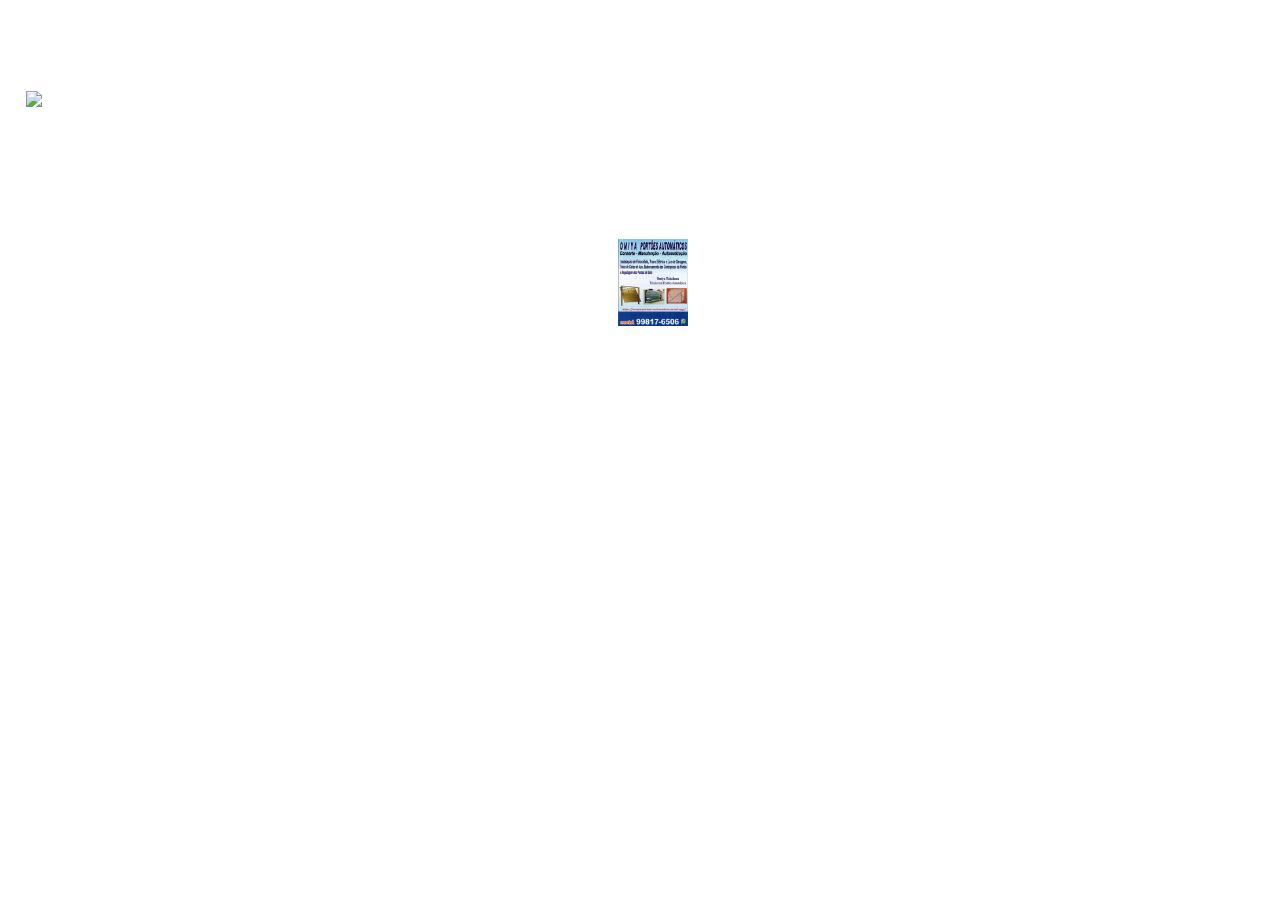
==== contato-sub1.html @ 9df0d774 "14º commit" ====
<!doctype html>
<html>
<html lang="pt-br" />

<head>
    <link rel="stylesheet" type="text/css" href="estilo.css">
    <link rel="stylesheet" href="https://cdnjs.cloudflare.com/ajax/libs/font-awesome/4.7.0/css/font-awesome.min.css">
    <script src="tcm.js"></script>
    <meta charset="utf-8" />
    <title>Serviços</title>
</head>

<body id="bEmpresa">
<br/><br/><br/><br/>
    <a href="index.html"><img src="voltar.png" width="4%" /></a>

 
    <div align="center" class="portDiv">
         <tr>
		     <br/><br/><br/><br/><br/><br/>
                <td align="center"><img class="imgPort-sub1" src="Serviços.jpg" />
		    </td></tr>
                   
</body>

</html>
---- estilo.css ----
@import url('https://fonts.googleapis.com/css2?family=Open+Sans&display=swap');

* {
	margin: 0 auto;
	padding: 0;
	box-sizing: boder-box;
	font-family: 'Open Sans', sans-serif;
}

#menu-h ul {
	list-style: none;
	padding: 0;
	background-color: rgb(102, 136, 231);
	/*  rgb(37, 37, 39)  */
}

#menu-h ul li {
	display: inline;
}

#menu-h ul li a {
	color: #FFF;
	padding: 20px;
	display: inline-block;
	text-decoration: none;
	transition: background .4s;
}

#menu-h ul li a:hover {
	background-color: rgb(24, 139, 233);
}

li img {
	width: 13px;/*35 15*/
	height: 13px;/*35 15*/

}

#imgwhatsapp 
 {
 	width:32px;
 	height:32px;
 }	



.carousel-item img {
	width: 1200px;
	height: 420px;

}

.container {
	width: 100%;
}

.log img {
	width: 40%;
}

/*-------------------------PÁGINA PRINCIPAL(HOME)----------------------------*/
/*nav {
	background-color: rgba(0, 0, 16, .9);
	border-radius: 10px;

width: 8vw;

height: 17%;

top: 5%;
margin-top: 0.05%;

left: -350px; //-150
position: absolute;
transition: all .7s;
}*/

/*aqui mudei agora*/

img {
	/*padding-top: .5%;
	padding-left: 5%;*/
	width: 70px;
	/*150*/
	margin-left: 2%;

}


.log {
	width: 30vw;
	/* 15*/

}

h2 {
	color: #FFD700;
}

a img {
	padding-right: 1.2vw;
	padding-top: 1.5vw;
	vertical-align: top;

}


.divTexto

/* margem para o texto na página principal*/
	{
	padding-left: 1.2vw;
}

.icones

/*icones na página home*/
	{
	float: center;
	width: 18vw;
	/*3.5*/
	height: 18vw;
	/*/3.5*/

}


.menu {
	list-style: none;
	float: left;
	padding-top: 10px; //20
	padding-bottom: 0.5px;
}

.menu li {
	position: relative;
	float: left;
	font-weight: 600;
	font-size: 5vw;
	width: 100%;
	display: inline-block;
	/*acrescentei*/
}


.menu li a {
	color: white;
	font-size: 1.1vw;
	/*1.2*/
	text-decoration: none;
	padding: 1px 20px;
	/*10  20*/
	display: block;
	/*block*/
}

.menu li a:hover {
	background: #abe1ed;
	color: black;
	-moz-box-shadow: 0 3px 10px 0 #CCC;
	-webkit-box-shadow: 0 3px 10px 0 #ccc;
	text-shadow: 0px 0px 5px #fff;
	height: 20%;
}


.menu li ul {
	position: absolute;
	top: 35px;
	/*35*/
	left: 70%;
	/*70*/
	background-color: rgba(0, 0, 16, .9);
	display: none;
	border-radius: 5px; //5
}


.menu li ul li {
	display: block;
	width: 120px;
}

.menu li:hover ul,
.menu li.over ul {
	display: block;
	z-index: 1;
}





label {

	padding: 50px;
	position: absolute;
	z-index: 1;
	/*faz com que um elemento fique na frente do outro*/
}

label:hover {
	cursor: pointer;
}


.ContLbl

/*Labels da página contato*/
	{
	position: relative;
	width: 90px;
	font-size: 1.5vw;
	cursor: auto;
}


ul {

	font-family: Arial;
	list-style: none;

}



#chec {
	display: none;

}

input[type="checkbox"]:checked~nav {
	transform: translateX(-350px);
}



ol {
	list-style: none;
}

#Princ

/* Id do Body principal*/
	{
	background-image: url(fundoFour.jpg);
	background-attachment: fixed;
	background-size: 100%;
	font-family: Segoe UI Black;
	color: #1a1a1a;
}

p {
	font-size: 1.3vw;
	padding: .5vw .5vw;

}

.titPrin1 {
	color: #2d3036;
	text-shadow: 1px 1px white;
	padding-left: 5px;
	font-size: 2.2vw;

}

.titPrin

/*Título h2*/
	{
	color: #4eb5de;
	text-shadow: 1px 1px black;
	padding-left: 5px;
	font-size: 2.2vw;

}


#imgSist

/* imagem do pc na página home*/
	{
	width: 25%;
	height: 25%;
	padding-right: 5%;

}



/*------------------------------------------*/

.footer

/*Rodapé*/
	{
	float: left;
	background: #91aed4;
	/* #448a9e   */
	color: #fff;
	height: 35%;/*30*/
	width: 100%;
	padding: 1.5vw;
	position: bottom;
	border: 1px solid black;
	border-radius: 1vw;
}

.footer-col {
	width: 100%;
	float: left;
	margin-bottom: 1.5vw;
}


.footer-col h1 {
	font-size: 1.5vw;
	margin-bottom: 1.2vw;
	text-shadow: 2px 2px 3px black;
}


.footer-col .links-uteis li {
	font-size: 1.2vw;
	/*1.2*/
	padding: 0.3vw 0;
	/*0.7*/
	border-bottom: 1px solid #fff;
	text-shadow: 2px 2px 5px black;
}

.footer-col .links-uteis li a,
.footer-col .social li {
	font-size: 1.2vw;
	/*1.2*/
	text-decoration: none;
	color: #fff;
	text-shadow: 1px 1px 1px black;
}

.sobre {
	text-shadow: 1px 1px 1px black;
}

.footer-col .links-uteis li a:hover,
.footer-col .social li a:hover {

	color: black;
}

.social .fa {
	padding: 10px 0;
	font-size: 2vw;
	margin-right: 5px;
	text-shadow: 3px 3px 3px black;


}

.footer-col ul li i {
	width: 60%;
}


.footer-col {
	width: 35%;
	/*30*/
	padding-left: 3.2vw;
	/*1.2*/
}

.footer-col:nth-child(2) {
	width: 28%;
	/*25*/

	margin-left: 2%;
	/*5*/
}

.footer-col:nth-child(3) {
	width: 25%;
	/*25*/

	float: right;
}

.func{
	list-style: disc;
}

.social{
	list-style: disc;
}

.func li {
	padding-top: 0.5vw;
	font-size: 1.2vw;
}


/*-------------------------PÁGINA CONTATO----------------------------*/


#Cont {
	background-image: url(form.jpg);
	background-attachment: fixed;
	background-repeat: no-repeat;
	background-size: cover;
	font-size: 1.2vw;
	font-family: Franklin Gothic Heavy;
	color: white;
	text-shadow: 3px 3px black;
	padding-bottom: 3%;

}

form {
	background-color: rgba(28, 108, 158, 0.6);
	width: 65%;
	border-radius: 2vw;
	padding-top: 3%;
	padding-bottom: 3%;

}


input[type="text"] {

	border-radius: 5px;
	float: right;
	width: 17vw;

}

input[type="tel"],
input[type="email"] {
	border-radius: 5px;
	float: right;
	width: 14vw;
}

input[type="submit"],
input[type="reset"] {
	border-radius: 10px;
	width: 10%;

}

textarea {
	width: 25vw;
}

select {
	width: 8vw;
}

.hrCont {
	width: 100%;
}


/*-------------------------PÁGINA EMPRESA ----------------------------*/
.pEmpresa

/* parágrafo na página empresa */
	{
	color: white;
	padding-left: 1.2vw;
	padding-right: 1.2vw;
}

#bEmp

/*Body da página empresa*/
	{
	background-image: url();
	font-family: Verdana;
	font-size: 1.5vw;
}

hr {
	width: 60%;
}

.TitEmpresa {
	color: white;
	font-size: 4vw;
	text-align: center;
}

#equip {
	background-image: url("equipe.jpeg");
	/*	background-attachment: fixed;*/

	background-size: 100%;
	width: 100%;
	height: 50vw;

	border-radius: 0.5vw;
	border: solid 2px;

}

#mvv {
	color: white;
	font-size: 3vw;
	padding-top: 2vw;
	padding-left: 1vw;
	text-shadow: 2px 2px black;
}


.valores

/* classe para editar os ícones */
	{
	float: center;
	width: 18vw;
	height: 14vw;
}

/* DIV para centralizar o texto da página */
.txtCenter {
	width: 50%
}

.titEmpresa {
	font-size: 3vw;
}


/*-------------------------PÁGINA PERGUNTAS FREQUENTES----------------------------*/
#pFreq {
	background-image: url(conex.jpg);
	background-attachment: fixed;
	background-size: 100%;
	font-family: Arial;
}




.hidden {
	display: none;
	width: 50%;
	text-align: justify;
}


input[type="button"] {
	display: block;
	width: 105%; /*50%*/
	height: 4vw;
	font-family: Arial;
	font-size: 1.5vw;
	border-color: black;
	/*black*/
	border-radius: 1vw;
	background-color: rgba(79, 206, 79, 0.9);
	/*rgba(0, 0, 16, .9)*/

	color: white;
	border: 2px solid white;

}

input[type="button"]:hover {
	cursor: pointer;
	background: #abe1ed;
	text-shadow: 2px 1px black;
	border: 2px solid black;

}

#pg1,
#pg2,
#pg3,
#pg4,
#pg5,
#pg6,
#pg7,
#pg8,
#pg9,
#pg10,
#pg11,
#pg12,
#pg13,
#pg14,
#pg15 {
	border: 2px solid black;
	background-color: #fff;
	border-radius: 1vw;
	color: rgb(24, 150, 30);
	/*black*/
	text-align: left;
}




.pgt li {
	list-style: disc;
	margin-left: 25%;
	font-size: 1.2vw;

}


/*---------------------------------- PÁGINA PORTFOLIO ------------------------------------*/
#bEmpresa {
	background-image: url(fundoFour.jpg);
	background-size: 100%;
	font-family: Arial;
}



.imgPort {
	width: 80vw;    /* 40  20vw  */
	height: 120vw;   /* 60 17vw*/
}

.portDiv table {
	border-spacing: 5vw;
	width: 100%;

}

.portDiv td {
	width: 30vw;
}

.hidden2 {
	display: none;
	width: 90%;
	text-align: justify;
}

.titPrin2 h2 {
	font-family: Arial;
	font-size: 2vw;
	/*3*/
	background-color: #448a9e;
	color: #abe1ed;
	border-radius: 1.5vw;
	border: 2px solid black;
	width: 30%;
	/*35*/
	height: 3vw;
	/*4*/
	text-shadow: 2px 1px white;
}

.n_empresa h1 {
	font-size: 2vw;
}
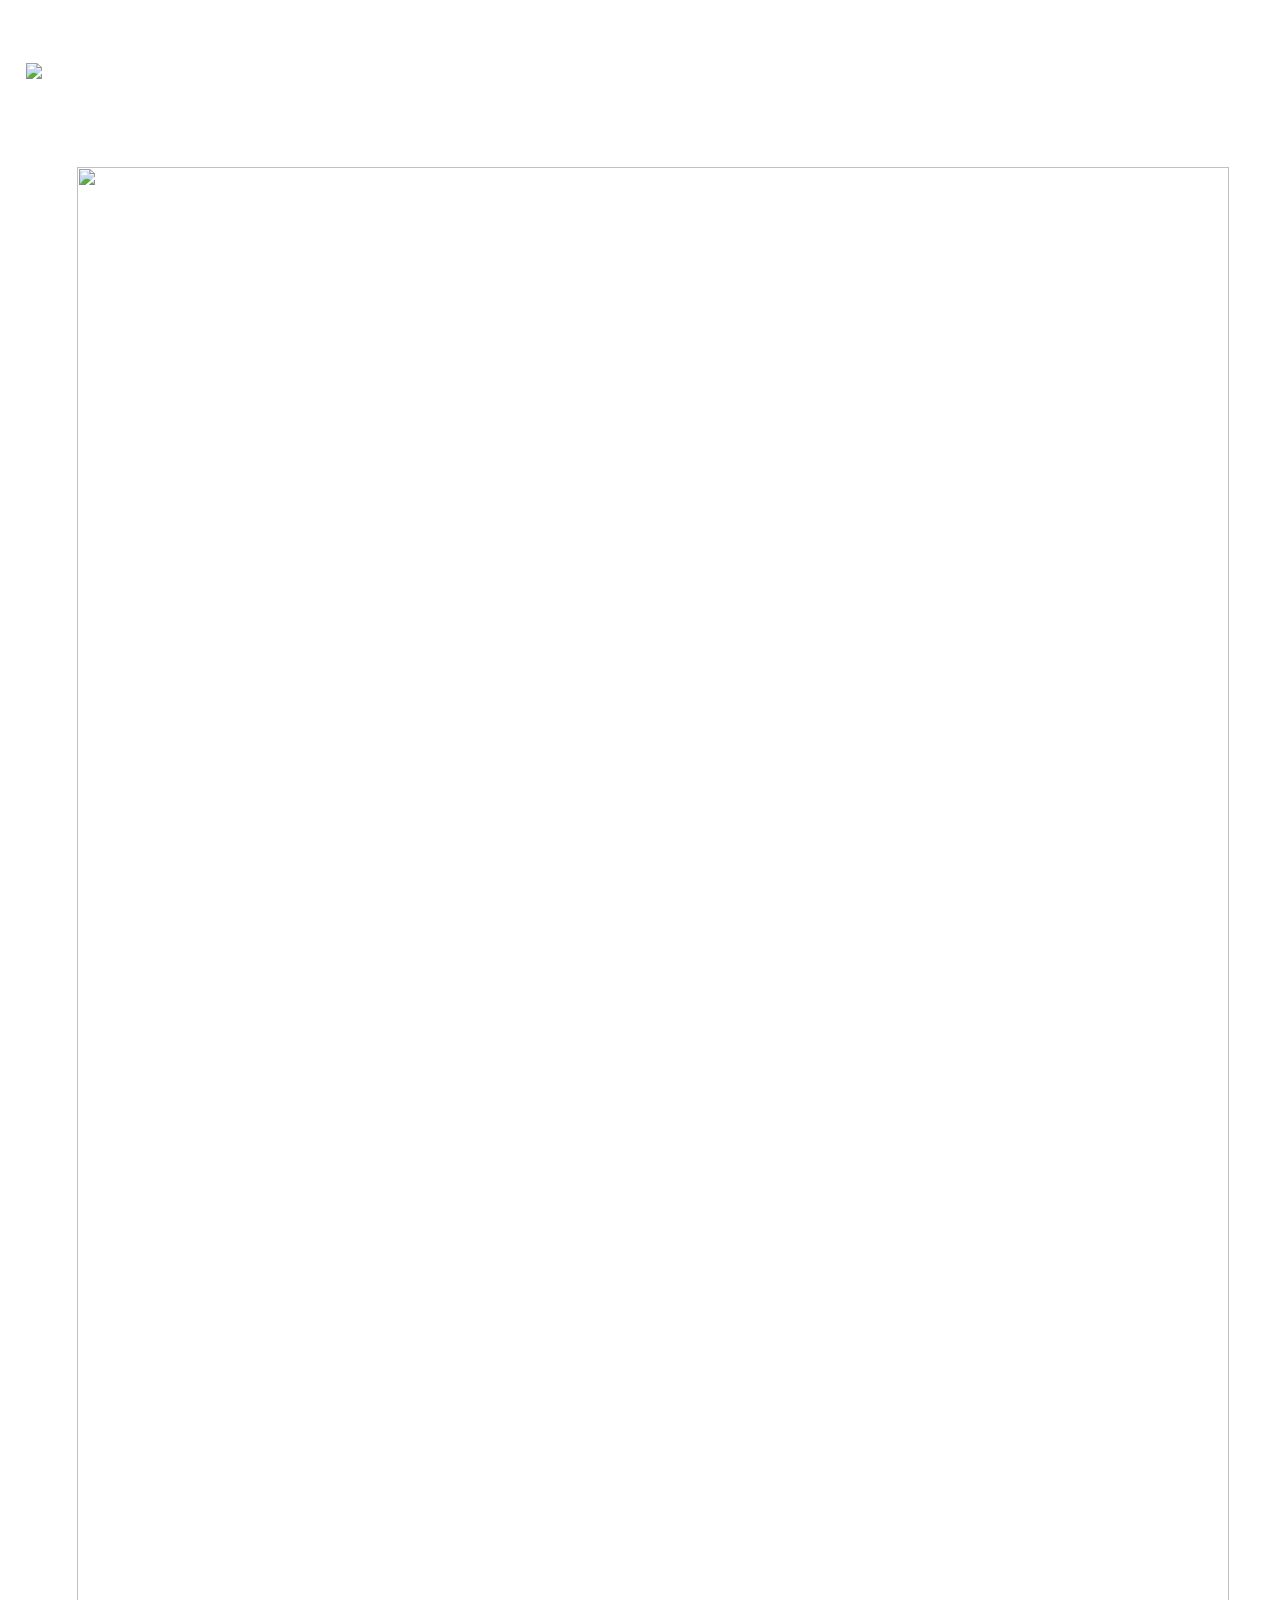
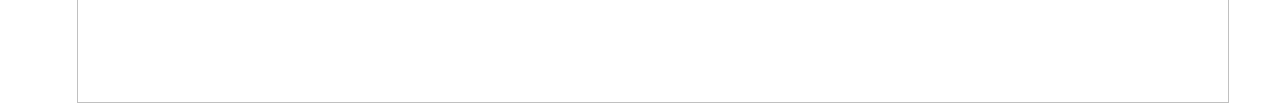
==== commit 52ae40a3: "33º commit" ====
--- a/contato-sub1.html
+++ b/contato-sub1.html
@@ -10,17 +10,18 @@
     <title>Serviços</title>
 </head>
 
-<body id="bEmpresa">
-<br/><br/><br/><br/>
+<body class="bEmpresa">
+    <br/><br/>
     <a href="index.html"><img src="voltar.png" width="4%" /></a>
 
- 
+
     <div align="center" class="portDiv">
-         <tr>
-		     <br/><br/><br/><br/><br/><br/>
-                <td align="center"><img class="imgPort-sub1" src="Serviços.jpg" />
-		    </td></tr>
-                   
+        <tr>
+            <br/><br/><br/><br/>
+            <td align="center"><img class="imgPort-sub1" src="contato.jpg" />
+            </td>
+        </tr>
+
 </body>
 
 </html>--- a/estilo.css
+++ b/estilo.css
@@ -1,64 +1,68 @@
 @import url('https://fonts.googleapis.com/css2?family=Open+Sans&display=swap');
-
 * {
-	margin: 0 auto;
-	padding: 0;
-	box-sizing: boder-box;
-	font-family: 'Open Sans', sans-serif;
+    margin: 0 auto;
+    padding: 0;
+    box-sizing: boder-box;
+    font-family: 'Open Sans', sans-serif;
+}
+
+* {
+    font-style: italic !important;
 }
 
 #menu-h ul {
-	list-style: none;
-	padding: 0;
-	background-color: rgb(102, 136, 231);
-	/*  rgb(37, 37, 39)  */
+    list-style: none;
+    padding: 0;
+    background-color: rgb(102, 136, 231);
+    /*  rgb(37, 37, 39)  */
 }
 
 #menu-h ul li {
-	display: inline;
+    display: inline;
 }
 
 #menu-h ul li a {
-	color: #FFF;
-	padding: 20px;
-	display: inline-block;
-	text-decoration: none;
-	transition: background .4s;
+    color: #FFF;
+    padding: 10px;
+    /*20px*/
+    display: inline-block;
+    text-decoration: none;
+    transition: background .4s;
 }
 
 #menu-h ul li a:hover {
-	background-color: rgb(24, 139, 233);
+    background-color: rgb(24, 139, 233);
 }
 
 li img {
-	width: 13px;/*35 15*/
-	height: 13px;/*35 15*/
-
-}
-
-#imgwhatsapp 
- {
- 	width:32px;
- 	height:32px;
- }	
-
-
+    width: 13px;
+    /*35 15*/
+    height: 13px;
+    /*35 15*/
+}
+
+#imgwhatsapp {
+    width: 32px;
+    height: 32px;
+}
 
 .carousel-item img {
-	width: 1200px;
-	height: 420px;
-
+    width: 1200px;
+    height: 420px;
 }
 
 .container {
-	width: 100%;
+    width: 100%;
 }
 
 .log img {
-	width: 40%;
-}
+    width: 40%;
+}
+
 
 /*-------------------------PÁGINA PRINCIPAL(HOME)----------------------------*/
+
+
 /*nav {
 	background-color: rgba(0, 0, 16, .9);
 	border-radius: 10px;
@@ -75,422 +79,387 @@
 transition: all .7s;
 }*/
 
+
 /*aqui mudei agora*/
 
 img {
-	/*padding-top: .5%;
+    /*padding-top: .5%;
 	padding-left: 5%;*/
-	width: 70px;
-	/*150*/
-	margin-left: 2%;
-
-}
-
+    width: 70px;
+    /*150*/
+    margin-left: 2%;
+}
 
 .log {
-	width: 30vw;
-	/* 15*/
-
+    width: 30vw;
+    /* 15*/
 }
 
 h2 {
-	color: #FFD700;
+    color: #FFD700;
 }
 
 a img {
-	padding-right: 1.2vw;
-	padding-top: 1.5vw;
-	vertical-align: top;
-
-}
-
+    padding-right: 1.2vw;
+    padding-top: 1.5vw;
+    vertical-align: top;
+}
 
 .divTexto
-
 /* margem para o texto na página principal*/
-	{
-	padding-left: 1.2vw;
+
+{
+    padding-left: 1.2vw;
 }
 
 .icones
-
 /*icones na página home*/
-	{
-	float: center;
-	width: 18vw;
-	/*3.5*/
-	height: 18vw;
-	/*/3.5*/
-
-}
-
+
+{
+    float: center;
+    width: 18vw;
+    /*3.5*/
+    height: 18vw;
+    /*/3.5*/
+}
 
 .menu {
-	list-style: none;
-	float: left;
-	padding-top: 10px; //20
-	padding-bottom: 0.5px;
+    list-style: none;
+    float: left;
+    padding-top: 10px; //20
+    padding-bottom: 0.5px;
 }
 
 .menu li {
-	position: relative;
-	float: left;
-	font-weight: 600;
-	font-size: 5vw;
-	width: 100%;
-	display: inline-block;
-	/*acrescentei*/
-}
-
+    position: relative;
+    float: left;
+    font-weight: 600;
+    font-size: 5vw;
+    width: 100%;
+    display: inline-block;
+    /*acrescentei*/
+}
 
 .menu li a {
-	color: white;
-	font-size: 1.1vw;
-	/*1.2*/
-	text-decoration: none;
-	padding: 1px 20px;
-	/*10  20*/
-	display: block;
-	/*block*/
+    color: white;
+    font-size: 1.1vw;
+    /*1.2*/
+    text-decoration: none;
+    padding: 1px 20px;
+    /*10  20*/
+    display: block;
+    /*block*/
 }
 
 .menu li a:hover {
-	background: #abe1ed;
-	color: black;
-	-moz-box-shadow: 0 3px 10px 0 #CCC;
-	-webkit-box-shadow: 0 3px 10px 0 #ccc;
-	text-shadow: 0px 0px 5px #fff;
-	height: 20%;
-}
-
+    background: #abe1ed;
+    color: black;
+    -moz-box-shadow: 0 3px 10px 0 #CCC;
+    -webkit-box-shadow: 0 3px 10px 0 #ccc;
+    text-shadow: 0px 0px 5px #fff;
+    height: 20%;
+}
 
 .menu li ul {
-	position: absolute;
-	top: 35px;
-	/*35*/
-	left: 70%;
-	/*70*/
-	background-color: rgba(0, 0, 16, .9);
-	display: none;
-	border-radius: 5px; //5
-}
-
+    position: absolute;
+    top: 35px;
+    /*35*/
+    left: 70%;
+    /*70*/
+    background-color: rgba(0, 0, 16, .9);
+    display: none;
+    border-radius: 5px; //5
+}
 
 .menu li ul li {
-	display: block;
-	width: 120px;
+    display: block;
+    width: 120px;
 }
 
 .menu li:hover ul,
 .menu li.over ul {
-	display: block;
-	z-index: 1;
-}
-
-
-
-
+    display: block;
+    z-index: 1;
+}
 
 label {
-
-	padding: 50px;
-	position: absolute;
-	z-index: 1;
-	/*faz com que um elemento fique na frente do outro*/
+    padding: 50px;
+    position: absolute;
+    z-index: 1;
+    /*faz com que um elemento fique na frente do outro*/
 }
 
 label:hover {
-	cursor: pointer;
-}
-
-
-.ContLbl
+    cursor: pointer;
+}
+
 
 /*Labels da página contato*/
-	{
-	position: relative;
-	width: 90px;
-	font-size: 1.5vw;
-	cursor: auto;
-}
-
+
+.ContLbl {
+    position: relative;
+    width: 90px;
+    font-size: 1.5vw;
+    cursor: auto;
+}
 
 ul {
-
-	font-family: Arial;
-	list-style: none;
-
-}
-
-
+    font-family: Arial;
+    list-style: none;
+}
 
 #chec {
-	display: none;
-
+    display: none;
 }
 
 input[type="checkbox"]:checked~nav {
-	transform: translateX(-350px);
-}
-
-
+    transform: translateX(-350px);
+}
 
 ol {
-	list-style: none;
+    list-style: none;
 }
 
 #Princ
-
 /* Id do Body principal*/
-	{
-	background-image: url(fundoFour.jpg);
-	background-attachment: fixed;
-	background-size: 100%;
-	font-family: Segoe UI Black;
-	color: #1a1a1a;
+
+{
+    background-image: url(fundoFour.jpg);
+    background-attachment: fixed;
+    background-size: 100%;
+    font-family: Segoe UI Black;
+    color: #1a1a1a;
 }
 
 p {
-	font-size: 1.3vw;
-	padding: .5vw .5vw;
-
+    font-size: 1.3vw;
+    padding: .5vw .5vw;
 }
 
 .titPrin1 {
-	color: #2d3036;
-	text-shadow: 1px 1px white;
-	padding-left: 5px;
-	font-size: 2.2vw;
-
+    color: #2d3036;
+    text-shadow: 1px 1px white;
+    padding-left: 5px;
+    font-size: 2.2vw;
 }
 
 .titPrin
-
 /*Título h2*/
-	{
-	color: #4eb5de;
-	text-shadow: 1px 1px black;
-	padding-left: 5px;
-	font-size: 2.2vw;
-
-}
-
+
+{
+    color: #4eb5de;
+    text-shadow: 1px 1px black;
+    padding-left: 5px;
+    font-size: 2.2vw;
+}
 
 #imgSist
-
 /* imagem do pc na página home*/
-	{
-	width: 25%;
-	height: 25%;
-	padding-right: 5%;
-
-}
-
+
+{
+    width: 25%;
+    height: 25%;
+    padding-right: 5%;
+}
 
 
 /*------------------------------------------*/
 
 .footer
-
 /*Rodapé*/
-	{
-	float: left;
-	background: #91aed4;
-	/* #448a9e   */
-	color: #fff;
-	height: 35%;/*30*/
-	width: 100%;
-	padding: 1.5vw;
-	position: bottom;
-	border: 1px solid black;
-	border-radius: 1vw;
+
+{
+    float: left;
+    background: #91aed4;
+    /* #448a9e   */
+    color: #fff;
+    height: 35%;
+    /*30*/
+    width: 100%;
+    padding: 1.5vw;
+    position: bottom;
+    border: 1px solid black;
+    border-radius: 1vw;
 }
 
 .footer-col {
-	width: 100%;
-	float: left;
-	margin-bottom: 1.5vw;
-}
-
+    width: 100%;
+    float: left;
+    margin-bottom: 1.5vw;
+}
 
 .footer-col h1 {
-	font-size: 1.5vw;
-	margin-bottom: 1.2vw;
-	text-shadow: 2px 2px 3px black;
-}
-
+    font-size: 1.5vw;
+    margin-bottom: 1.2vw;
+    text-shadow: 2px 2px 3px black;
+}
 
 .footer-col .links-uteis li {
-	font-size: 1.2vw;
-	/*1.2*/
-	padding: 0.3vw 0;
-	/*0.7*/
-	border-bottom: 1px solid #fff;
-	text-shadow: 2px 2px 5px black;
+    font-size: 1.2vw;
+    /*1.2*/
+    padding: 0.3vw 0;
+    /*0.7*/
+    border-bottom: 1px solid #fff;
+    text-shadow: 2px 2px 5px black;
 }
 
 .footer-col .links-uteis li a,
 .footer-col .social li {
-	font-size: 1.2vw;
-	/*1.2*/
-	text-decoration: none;
-	color: #fff;
-	text-shadow: 1px 1px 1px black;
+    font-size: 1.2vw;
+    /*1.2*/
+    text-decoration: none;
+    color: #fff;
+    text-shadow: 1px 1px 1px black;
 }
 
 .sobre {
-	text-shadow: 1px 1px 1px black;
+    text-shadow: 1px 1px 1px black;
 }
 
 .footer-col .links-uteis li a:hover,
 .footer-col .social li a:hover {
-
-	color: black;
+    color: black;
 }
 
 .social .fa {
-	padding: 10px 0;
-	font-size: 2vw;
-	margin-right: 5px;
-	text-shadow: 3px 3px 3px black;
-
-
+    padding: 10px 0;
+    font-size: 2vw;
+    margin-right: 5px;
+    text-shadow: 3px 3px 3px black;
 }
 
 .footer-col ul li i {
-	width: 60%;
-}
-
+    width: 60%;
+}
 
 .footer-col {
-	width: 35%;
-	/*30*/
-	padding-left: 3.2vw;
-	/*1.2*/
+    width: 35%;
+    /*30*/
+    padding-left: 3.2vw;
+    /*1.2*/
 }
 
 .footer-col:nth-child(2) {
-	width: 28%;
-	/*25*/
-
-	margin-left: 2%;
-	/*5*/
+    width: 28%;
+    /*25*/
+    margin-left: 2%;
+    /*5*/
 }
 
 .footer-col:nth-child(3) {
-	width: 25%;
-	/*25*/
-
-	float: right;
-}
-
-.func{
-	list-style: disc;
-}
-
-.social{
-	list-style: disc;
+    width: 25%;
+    /*25*/
+    float: right;
+}
+
+.func {
+    list-style: disc;
+}
+
+.social {
+    list-style: disc;
 }
 
 .func li {
-	padding-top: 0.5vw;
-	font-size: 1.2vw;
+    padding-top: 0.5vw;
+    font-size: 1.2vw;
 }
 
 
 /*-------------------------PÁGINA CONTATO----------------------------*/
 
-
 #Cont {
-	background-image: url(form.jpg);
-	background-attachment: fixed;
-	background-repeat: no-repeat;
-	background-size: cover;
-	font-size: 1.2vw;
-	font-family: Franklin Gothic Heavy;
-	color: white;
-	text-shadow: 3px 3px black;
-	padding-bottom: 3%;
-
+    background-image: url(form.jpg);
+    background-attachment: fixed;
+    background-repeat: no-repeat;
+    background-size: cover;
+    font-size: 1.2vw;
+    font-family: Franklin Gothic Heavy;
+    color: white;
+    text-shadow: 3px 3px black;
+    padding-bottom: 3%;
 }
 
 form {
-	background-color: rgba(28, 108, 158, 0.6);
-	width: 65%;
-	border-radius: 2vw;
-	padding-top: 3%;
-	padding-bottom: 3%;
-
-}
-
+    background-color: rgba(28, 108, 158, 0.6);
+    width: 65%;
+    border-radius: 2vw;
+    padding-top: 3%;
+    padding-bottom: 3%;
+}
 
 input[type="text"] {
-
-	border-radius: 5px;
-	float: right;
-	width: 17vw;
-
+    border-radius: 5px;
+    float: right;
+    width: 17vw;
 }
 
 input[type="tel"],
 input[type="email"] {
-	border-radius: 5px;
-	float: right;
-	width: 14vw;
+    border-radius: 5px;
+    float: right;
+    width: 14vw;
 }
 
 input[type="submit"],
 input[type="reset"] {
-	border-radius: 10px;
-	width: 10%;
-
+    border-radius: 10px;
+    width: 10%;
 }
 
 textarea {
-	width: 25vw;
+    width: 25vw;
 }
 
 select {
-	width: 8vw;
+    width: 8vw;
 }
 
 .hrCont {
-	width: 100%;
+    width: 100%;
 }
 
 
 /*-------------------------PÁGINA EMPRESA ----------------------------*/
+
 .pEmpresa
-
 /* parágrafo na página empresa */
-	{
-	color: white;
-	padding-left: 1.2vw;
-	padding-right: 1.2vw;
-}
-
-#bEmp
+
+{
+    color: white;
+    padding-left: 1.2vw;
+    padding-right: 1.2vw;
+}
+
 
 /*Body da página empresa*/
-	{
-	background-image: url();
-	font-family: Verdana;
-	font-size: 1.5vw;
+
+.bEmp {
+    background-image: url();
+    font-family: Verdana;
+    font-size: 1.5vw;
 }
 
 hr {
-	width: 60%;
+    width: 60%;
 }
 
 .TitEmpresa {
-	color: white;
-	font-size: 4vw;
-	text-align: center;
-}
-
-#equip {
+    color: white;
+    font-size: 4vw;
+    text-align: center;
+}
+
+
+/*aqui*/
+
+
+/*	background-attachment: fixed;*/
+
+
+/*#equip {
 	background-image: url("equipe.jpeg");
-	/*	background-attachment: fixed;*/
+	
 
 	background-size: 100%;
 	width: 100%;
@@ -499,77 +468,79 @@
 	border-radius: 0.5vw;
 	border: solid 2px;
 
-}
-
-#mvv {
-	color: white;
-	font-size: 3vw;
-	padding-top: 2vw;
-	padding-left: 1vw;
-	text-shadow: 2px 2px black;
-}
-
+}*/
+
+.mvv {
+    color: white;
+    padding-top: 2vw;
+    padding-left: 1vw;
+}
+
+.mvv h4 {
+    font-size: 3vw;
+}
+
+.mvv h5 {
+    font-size: 2vw;
+}
 
 .valores
-
 /* classe para editar os ícones */
-	{
-	float: center;
-	width: 18vw;
-	height: 14vw;
-}
+
+{
+    float: center;
+    width: 18vw;
+    height: 14vw;
+}
+
 
 /* DIV para centralizar o texto da página */
+
 .txtCenter {
-	width: 50%
+    width: 50%
 }
 
 .titEmpresa {
-	font-size: 3vw;
+    font-size: 3vw;
 }
 
 
 /*-------------------------PÁGINA PERGUNTAS FREQUENTES----------------------------*/
+
 #pFreq {
-	background-image: url(conex.jpg);
-	background-attachment: fixed;
-	background-size: 100%;
-	font-family: Arial;
-}
-
-
-
+    background-image: url(conex.jpg);
+    background-attachment: fixed;
+    background-size: 100%;
+    font-family: Arial;
+}
 
 .hidden {
-	display: none;
-	width: 50%;
-	text-align: justify;
-}
-
+    display: none;
+    width: 50%;
+    text-align: justify;
+}
 
 input[type="button"] {
-	display: block;
-	width: 105%; /*50%*/
-	height: 4vw;
-	font-family: Arial;
-	font-size: 1.5vw;
-	border-color: black;
-	/*black*/
-	border-radius: 1vw;
-	background-color: rgba(79, 206, 79, 0.9);
-	/*rgba(0, 0, 16, .9)*/
-
-	color: white;
-	border: 2px solid white;
-
+    display: block;
+    width: 105%;
+    /*50%*/
+    height: 4vw;
+    font-family: Arial;
+    font-size: 1.5vw;
+    border-color: black;
+    /*black*/
+    border-radius: 1vw;
+    background-color: rgba(79, 206, 79, 0.9);
+    /*rgba(0, 0, 16, .9)*/
+    color: white;
+    border: 2px solid white;
 }
 
 input[type="button"]:hover {
-	cursor: pointer;
-	background: #abe1ed;
-	text-shadow: 2px 1px black;
-	border: 2px solid black;
-
+    cursor: pointer;
+    background: #abe1ed;
+    text-shadow: 2px 1px black;
+    border: 2px solid black;
 }
 
 #pg1,
@@ -587,71 +558,71 @@
 #pg13,
 #pg14,
 #pg15 {
-	border: 2px solid black;
-	background-color: #fff;
-	border-radius: 1vw;
-	color: rgb(24, 150, 30);
-	/*black*/
-	text-align: left;
-}
-
-
-
+    border: 2px solid black;
+    background-color: #fff;
+    border-radius: 1vw;
+    color: rgb(24, 150, 30);
+    /*black*/
+    text-align: left;
+}
 
 .pgt li {
-	list-style: disc;
-	margin-left: 25%;
-	font-size: 1.2vw;
-
+    list-style: disc;
+    margin-left: 25%;
+    font-size: 1.2vw;
 }
 
 
 /*---------------------------------- PÁGINA PORTFOLIO ------------------------------------*/
+
 #bEmpresa {
-	background-image: url(fundoFour.jpg);
-	background-size: 100%;
-	font-family: Arial;
-}
-
-
+    background-image: url(fundoFour.jpg);
+    background-size: 100%;
+    font-family: Arial;
+}
+
+.imgPort-sub1 {
+    width: 90vw;
+    /*90 40  20vw  */
+    height: 120vw;
+    /*120 60 17vw*/
+}
 
 .imgPort {
-	width: 80vw;    /* 40  20vw  */
-	height: 120vw;   /* 60 17vw*/
+    width: 20vw;
+    height: 17vw;
 }
 
 .portDiv table {
-	border-spacing: 5vw;
-	width: 100%;
-
+    border-spacing: 5vw;
+    width: 100%;
 }
 
 .portDiv td {
-	width: 30vw;
+    width: 30vw;
 }
 
 .hidden2 {
-	display: none;
-	width: 90%;
-	text-align: justify;
+    display: none;
+    width: 90%;
+    text-align: justify;
 }
 
 .titPrin2 h2 {
-	font-family: Arial;
-	font-size: 2vw;
-	/*3*/
-	background-color: #448a9e;
-	color: #abe1ed;
-	border-radius: 1.5vw;
-	border: 2px solid black;
-	width: 30%;
-	/*35*/
-	height: 3vw;
-	/*4*/
-	text-shadow: 2px 1px white;
+    font-family: Arial;
+    font-size: 2vw;
+    /*3*/
+    background-color: #448a9e;
+    color: #abe1ed;
+    border-radius: 1.5vw;
+    border: 2px solid black;
+    width: 30%;
+    /*35*/
+    height: 3vw;
+    /*4*/
+    text-shadow: 2px 1px white;
 }
 
 .n_empresa h1 {
-	font-size: 2vw;
-}
-
+    font-size: 2vw;
+}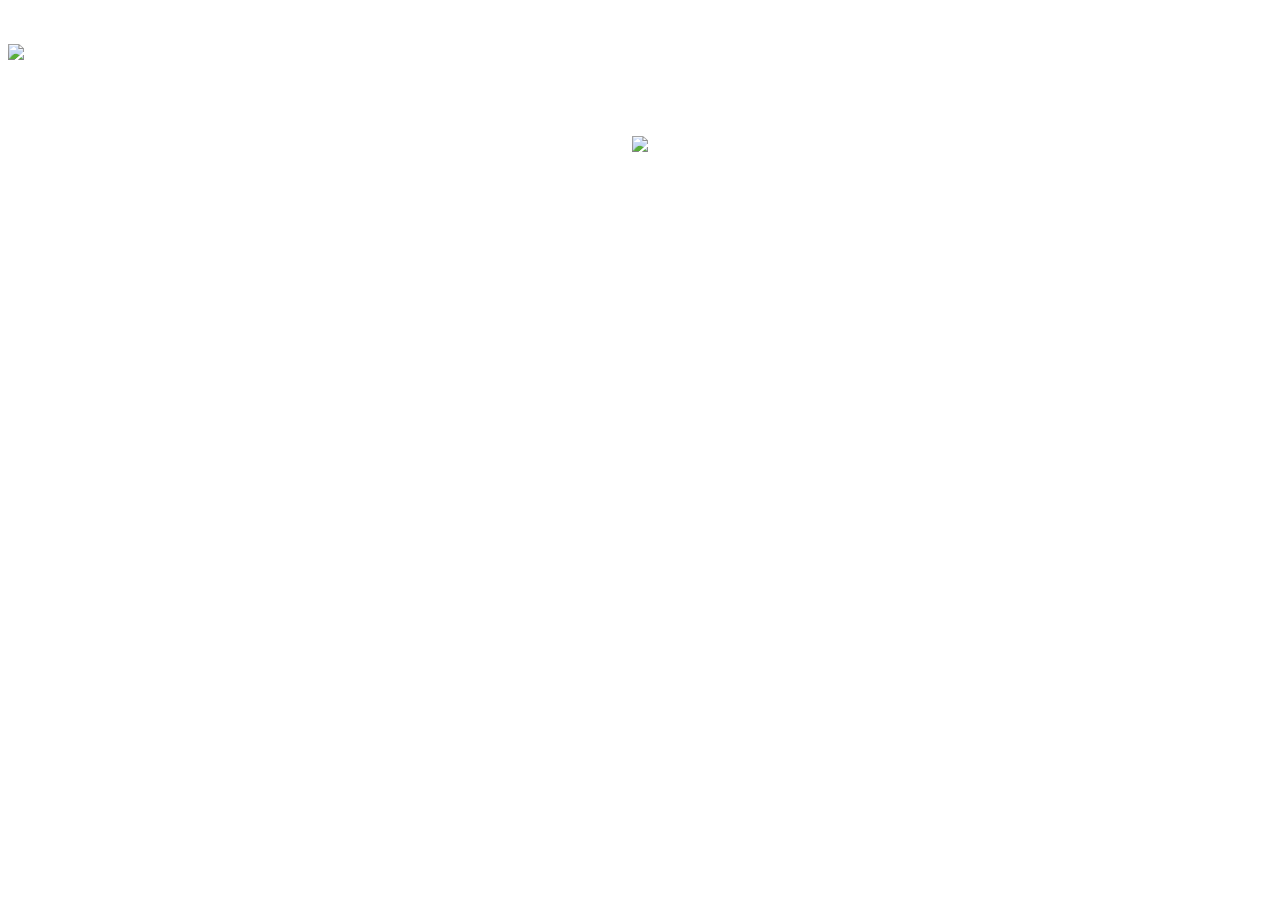
==== commit 1e501528: "Alterações" ====
--- a/contato-sub1.html
+++ b/contato-sub1.html
@@ -18,7 +18,7 @@
     <div align="center" class="portDiv">
         <tr>
             <br/><br/><br/><br/>
-            <td align="center"><img class="imgPort-sub1" src="contato.jpg" />
+            <td align="center"><img class="imgPort-sub1" src="Contato-Ginez.png" />
             </td>
         </tr>
 
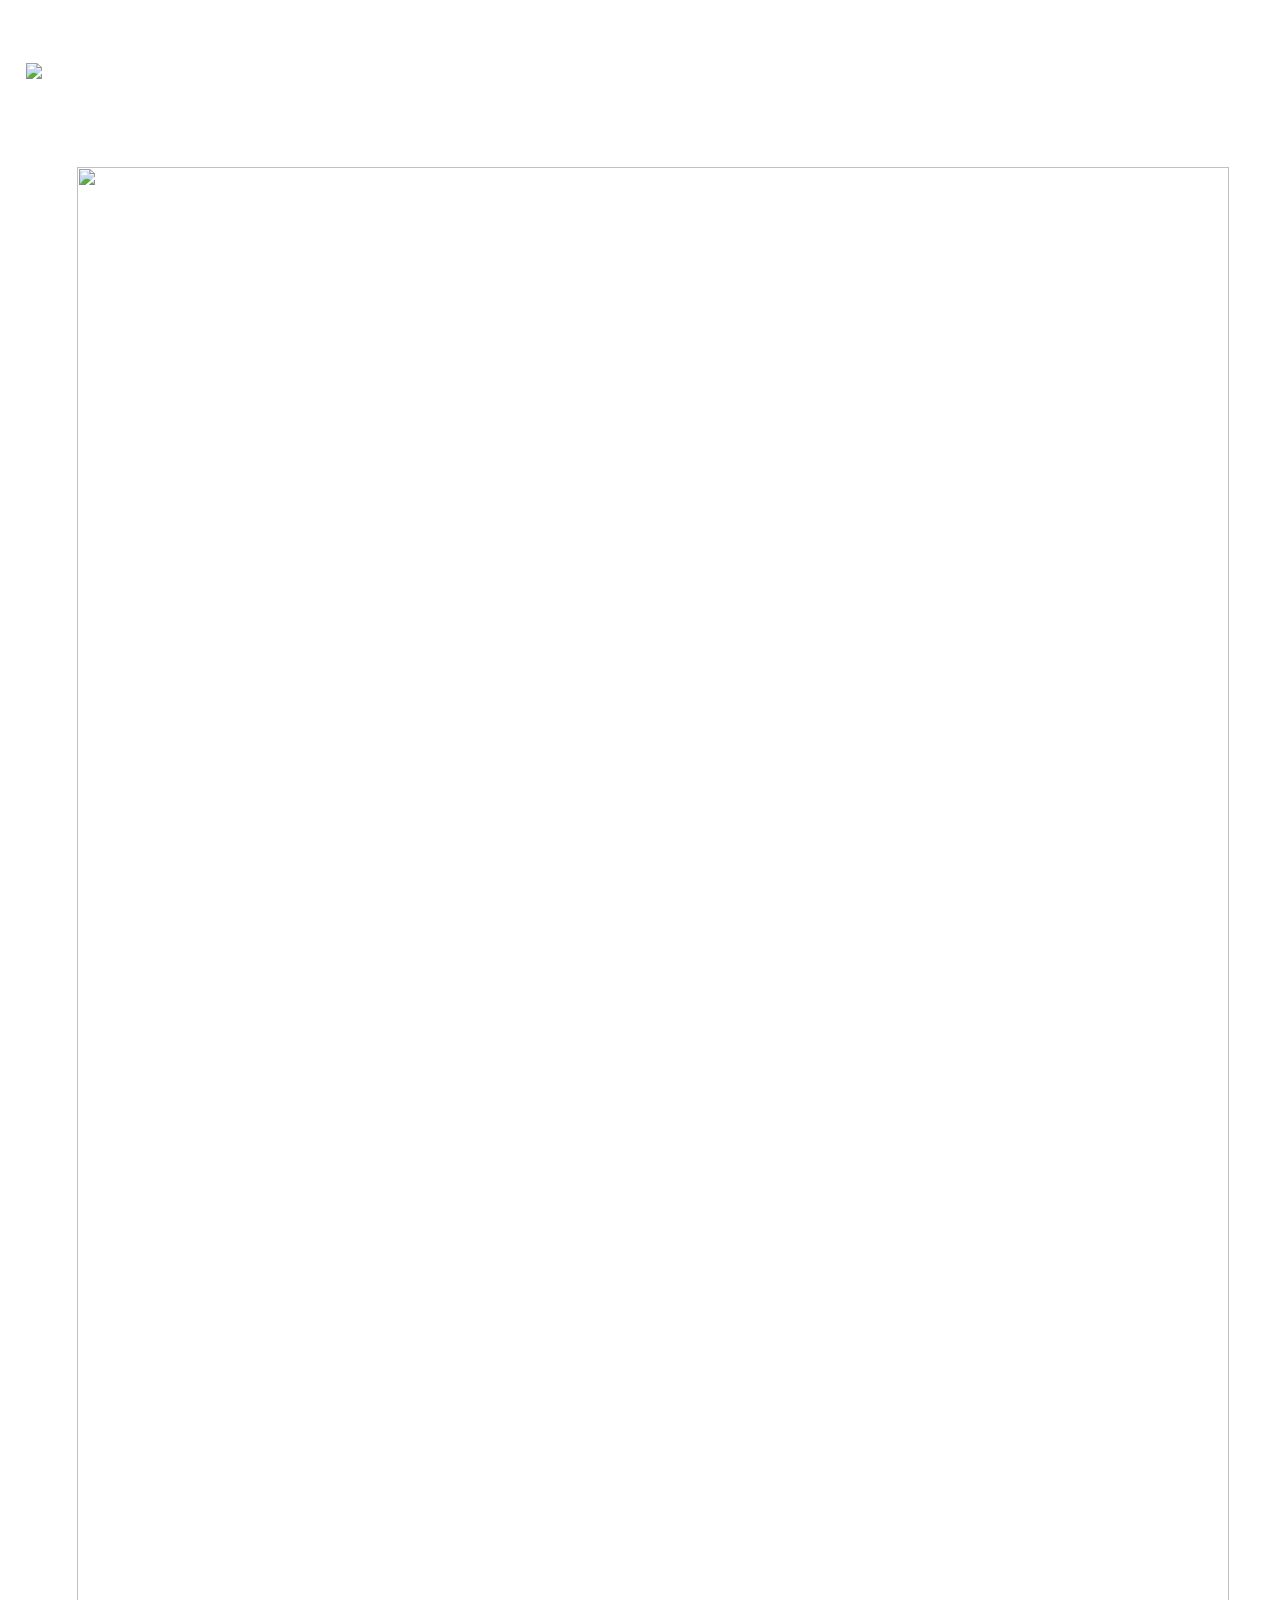
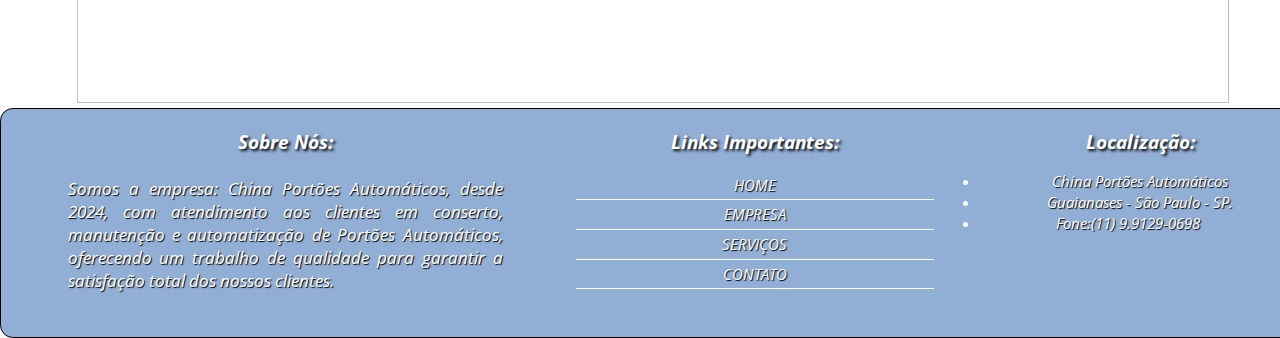
==== commit 56c73c33: "terceiro commit" ====
--- a/contato-sub1.html
+++ b/contato-sub1.html
@@ -18,9 +18,47 @@
     <div align="center" class="portDiv">
         <tr>
             <br/><br/><br/><br/>
-            <td align="center"><img class="imgPort-sub1" src="Contato-Ginez.png" />
+            <td align="center"><img class="imgPort-sub1" src="contato-Ginez.png" />
             </td>
         </tr>
+		
+		 <footer class="footer">
+        <div class="content">
+            <div class="footer-col">
+                <h1><i>Sobre Nós:</i></h1>
+
+               
+
+                <p class="sobre" align="justify"><i>Somos a empresa: China Portões Automáticos, desde 2024, com
+						atendimento aos clientes em conserto, manutenção e automatização de
+						Portões Automáticos, oferecendo um trabalho de qualidade para garantir a satisfação total dos
+						nossos clientes.</i></p>
+            </div>
+
+            <div class="footer-col">
+                <h1><i>Links Importantes:</i></h1>
+                <ul class="links-uteis">
+                    <li><a href="index.html">HOME</a></li>
+                    <li><a href="empresa.html">EMPRESA</a></li>
+                    <li><a href="servicos.html">SERVIÇOS</a></li>
+                    <li><a href="contato-sub1.html">CONTATO</a></li>
+                </ul>
+            </div>
+
+
+
+            <div class="footer-col">
+                <h1><i>Localização:</i></h1>
+                <ul class="social">
+                    <li><i>China Portões Automáticos</i></li>
+                    <!-- <li><i>CNPJ: 24.211.879/0001-89</i></li> -->
+                    <!--<li><i>Praça Amaro Nunes, 94</i></li>-->
+                    <li><i>Guaianases - São Paulo - SP.</i></li>
+                    <li><i>Fone:(11) 9.9129-0698 <img src="whatsapp.png"/></i></li>
+                    <!--  <li><i>omiya2021@hotmail.com</i></li> -->
+                </ul>
+            </div>
+    </footer>
 
 </body>
 
--- a/estilo.css
+++ b/estilo.css
@@ -0,0 +1,646 @@
+@import url('https://fonts.googleapis.com/css2?family=Open+Sans&display=swap');
+* {
+    margin: 0 auto;
+    padding: 0;
+    box-sizing: boder-box;
+    font-family: 'Open Sans', sans-serif;
+}
+
+* {
+    font-style: italic !important;
+}
+
+
+/*================================*/
+
+
+/*================================*/
+
+#menu-h ul {
+    list-style: none;
+    padding: 0;
+    background-color: rgb(102, 136, 231);
+    /*  rgb(37, 37, 39)  */
+}
+
+#menu-h ul li {
+    display: inline;
+}
+
+#menu-h ul li a {
+    color: #FFF;
+    padding: 10px;
+    /*20px*/
+    display: inline-block;
+    text-decoration: none;
+    transition: background .4s;
+}
+
+#menu-h ul li a:hover {
+    background-color: rgb(24, 139, 233);
+}
+
+li img {
+    width: 13px;
+    /*35 15*/
+    height: 13px;
+    /*35 15*/
+}
+
+#imgwhatsapp {
+    width: 32px;
+    height: 32px;
+}
+
+.carousel-item img {
+    width: 1200px;
+    height: 420px;
+}
+
+.container {
+    width: 100%;
+}
+
+.log img {
+    width: 40%;
+}
+
+
+/*-------------------------PÁGINA PRINCIPAL(HOME)----------------------------*/
+
+
+/*nav {
+	background-color: rgba(0, 0, 16, .9);
+	border-radius: 10px;
+
+width: 8vw;
+
+height: 17%;
+
+top: 5%;
+margin-top: 0.05%;
+
+left: -350px; //-150
+position: absolute;
+transition: all .7s;
+}*/
+
+
+/*aqui mudei agora*/
+
+img {
+    /*padding-top: .5%;
+	padding-left: 5%;*/
+    width: 70px;
+    /*150*/
+    margin-left: 2%;
+}
+
+.log {
+    width: 30vw;
+    /* 15*/
+}
+
+h2 {
+    color: #FFD700;
+}
+
+a img {
+    padding-right: 1.2vw;
+    padding-top: 1.5vw;
+    vertical-align: top;
+}
+
+.divTexto
+/* margem para o texto na página principal*/
+
+{
+    padding-left: 1.2vw;
+}
+
+.icones
+/*icones na página home*/
+
+{
+    float: center;
+    width: 18vw;
+    /*3.5*/
+    height: 18vw;
+    /*/3.5*/
+}
+
+.menu {
+    list-style: none;
+    float: left;
+    padding-top: 10px; //20
+    padding-bottom: 0.5px;
+}
+
+.menu li {
+    position: relative;
+    float: left;
+    font-weight: 600;
+    font-size: 5vw;
+    width: 100%;
+    display: inline-block;
+    /*acrescentei*/
+}
+
+.menu li a {
+    color: white;
+    font-size: 1.1vw;
+    /*1.2*/
+    text-decoration: none;
+    padding: 1px 20px;
+    /*10  20*/
+    display: block;
+    /*block*/
+}
+
+.menu li a:hover {
+    background: #abe1ed;
+    color: black;
+    -moz-box-shadow: 0 3px 10px 0 #CCC;
+    -webkit-box-shadow: 0 3px 10px 0 #ccc;
+    text-shadow: 0px 0px 5px #fff;
+    height: 20%;
+}
+
+.menu li ul {
+    position: absolute;
+    top: 35px;
+    /*35*/
+    left: 70%;
+    /*70*/
+    background-color: rgba(0, 0, 16, .9);
+    display: none;
+    border-radius: 5px; //5
+}
+
+.menu li ul li {
+    display: block;
+    width: 120px;
+}
+
+.menu li:hover ul,
+.menu li.over ul {
+    display: block;
+    z-index: 1;
+}
+
+label {
+    padding: 50px;
+    position: absolute;
+    z-index: 1;
+    /*faz com que um elemento fique na frente do outro*/
+}
+
+label:hover {
+    cursor: pointer;
+}
+
+
+/*Labels da página contato*/
+
+.ContLbl {
+    position: relative;
+    width: 90px;
+    font-size: 1.5vw;
+    cursor: auto;
+}
+
+ul {
+    font-family: Arial;
+    list-style: none;
+}
+
+#chec {
+    display: none;
+}
+
+input[type="checkbox"]:checked~nav {
+    transform: translateX(-350px);
+}
+
+ol {
+    list-style: none;
+}
+
+#Princ
+/* Id do Body principal*/
+
+{
+    background-image: url(fundoFour.jpg);
+    background-attachment: fixed;
+    background-size: 100%;
+    font-family: Segoe UI Black;
+    color: #1a1a1a;
+}
+
+p {
+    font-size: 1.3vw;
+    padding: .5vw .5vw;
+}
+
+.titPrin1 {
+    color: #2d3036;
+    text-shadow: 1px 1px white;
+    padding-left: 5px;
+    font-size: 2.2vw;
+}
+
+.titPrin
+/*Título h2*/
+
+{
+    color: #4eb5de;
+    text-shadow: 1px 1px black;
+    padding-left: 5px;
+    font-size: 2.2vw;
+}
+
+#imgSist
+/* imagem do pc na página home*/
+
+{
+    width: 25%;
+    height: 25%;
+    padding-right: 5%;
+}
+
+
+/*------------------------------------------*/
+
+.footer
+/*Rodapé*/
+
+{
+    float: left;
+    background: #91aed4;
+    /* #448a9e   */
+    color: #fff;
+    height: 35%;
+    /*30*/
+    width: 100%;
+    padding: 1.5vw;
+    position: bottom;
+    border: 1px solid black;
+    border-radius: 1vw;
+}
+
+.footer-col {
+    width: 100%;
+    float: left;
+    margin-bottom: 1.5vw;
+}
+
+.footer-col h1 {
+    font-size: 1.5vw;
+    margin-bottom: 1.2vw;
+    text-shadow: 2px 2px 3px black;
+}
+
+.footer-col .links-uteis li {
+    font-size: 1.2vw;
+    /*1.2*/
+    padding: 0.3vw 0;
+    /*0.7*/
+    border-bottom: 1px solid #fff;
+    text-shadow: 2px 2px 5px black;
+}
+
+.footer-col .links-uteis li a,
+.footer-col .social li {
+    font-size: 1.2vw;
+    /*1.2*/
+    text-decoration: none;
+    color: #fff;
+    text-shadow: 1px 1px 1px black;
+}
+
+.sobre {
+    text-shadow: 1px 1px 1px black;
+}
+
+.footer-col .links-uteis li a:hover,
+.footer-col .social li a:hover {
+    color: black;
+}
+
+.social .fa {
+    padding: 10px 0;
+    font-size: 2vw;
+    margin-right: 5px;
+    text-shadow: 3px 3px 3px black;
+}
+
+.footer-col ul li i {
+    width: 60%;
+}
+
+.footer-col {
+    width: 35%;
+    /*30*/
+    padding-left: 3.2vw;
+    /*1.2*/
+}
+
+.footer-col:nth-child(2) {
+    width: 28%;
+    /*25*/
+    margin-left: 2%;
+    /*5*/
+}
+
+.footer-col:nth-child(3) {
+    width: 25%;
+    /*25*/
+    float: right;
+}
+
+.func {
+    list-style: disc;
+}
+
+.social {
+    list-style: disc;
+}
+
+.func li {
+    padding-top: 0.5vw;
+    font-size: 1.2vw;
+}
+
+
+/*-------------------------PÁGINA CONTATO----------------------------*/
+
+#Cont {
+    background-image: url(form.jpg);
+    background-attachment: fixed;
+    background-repeat: no-repeat;
+    background-size: cover;
+    font-size: 1.2vw;
+    font-family: Franklin Gothic Heavy;
+    color: white;
+    text-shadow: 3px 3px black;
+    padding-bottom: 3%;
+}
+
+portDiv {
+    /*padding-top: .5%;
+	padding-left: 5%;*/
+    width: 30px;
+    /*150*/
+    margin-left: 2%;
+}
+
+form {
+    background-color: rgba(28, 108, 158, 0.6);
+    width: 65%;
+    /*65*/
+    border-radius: 2vw;
+    padding-top: 3%;
+    padding-bottom: 3%;
+}
+
+input[type="text"] {
+    border-radius: 5px;
+    float: right;
+    width: 17vw;
+}
+
+input[type="tel"],
+input[type="email"] {
+    border-radius: 5px;
+    float: right;
+    width: 14vw;
+}
+
+input[type="submit"],
+input[type="reset"] {
+    border-radius: 10px;
+    width: 10%;
+}
+
+textarea {
+    width: 25vw;
+    /* 25vw  */
+}
+
+select {
+    width: 2vw;
+    /*8vw  */
+}
+
+.hrCont {
+    width: 100%;
+    /*100%   */
+}
+
+
+/*-------------------------PÁGINA EMPRESA ----------------------------*/
+
+.pEmpresa
+/* parágrafo na página empresa */
+
+{
+    color: white;
+    padding-left: 1.2vw;
+    padding-right: 1.2vw;
+}
+
+
+/*Body da página empresa*/
+
+.bEmp {
+    background-image: url();
+    font-family: Verdana;
+    font-size: 1.5vw;
+}
+
+hr {
+    width: 60%;
+}
+
+.TitEmpresa {
+    color: white;
+    font-size: 4vw;
+    text-align: center;
+}
+
+
+/*aqui*/
+
+
+/*	background-attachment: fixed;*/
+
+
+/*#equip {
+	background-image: url("equipe.jpeg");
+	
+
+	background-size: 100%;
+	width: 100%;
+	height: 50vw;
+
+	border-radius: 0.5vw;
+	border: solid 2px;
+
+}*/
+
+.mvv {
+    color: white;
+    padding-top: 2vw;
+    padding-left: 1vw;
+}
+
+.mvv h4 {
+    font-size: 3vw;
+}
+
+.mvv h5 {
+    font-size: 2vw;
+}
+
+.valores
+/* classe para editar os ícones */
+
+{
+    float: center;
+    width: 18vw;
+    height: 14vw;
+}
+
+
+/* DIV para centralizar o texto da página */
+
+.txtCenter {
+    width: 50%
+}
+
+.titEmpresa {
+    font-size: 3vw;
+}
+
+
+/*-------------------------PÁGINA PERGUNTAS FREQUENTES----------------------------*/
+
+#pFreq {
+    background-image: url(conex.jpg);
+    background-attachment: fixed;
+    background-size: 100%;
+    font-family: Arial;
+}
+
+.hidden {
+    display: none;
+    width: 50%;
+    text-align: justify;
+}
+
+input[type="button"] {
+    display: block;
+    width: 105%;
+    /*50%*/
+    height: 4vw;
+    font-family: Arial;
+    font-size: 1.5vw;
+    border-color: black;
+    /*black*/
+    border-radius: 1vw;
+    background-color: rgba(79, 206, 79, 0.9);
+    /*rgba(0, 0, 16, .9)*/
+    color: white;
+    border: 2px solid white;
+}
+
+input[type="button"]:hover {
+    cursor: pointer;
+    background: #abe1ed;
+    text-shadow: 2px 1px black;
+    border: 2px solid black;
+}
+
+#pg1,
+#pg2,
+#pg3,
+#pg4,
+#pg5,
+#pg6,
+#pg7,
+#pg8,
+#pg9,
+#pg10,
+#pg11,
+#pg12,
+#pg13,
+#pg14,
+#pg15 {
+    border: 2px solid black;
+    background-color: #fff;
+    border-radius: 1vw;
+    color: rgb(24, 150, 30);
+    /*black*/
+    text-align: left;
+}
+
+.pgt li {
+    list-style: disc;
+    margin-left: 25%;
+    font-size: 1.2vw;
+}
+
+
+/*---------------------------------- PÁGINA PORTFOLIO ------------------------------------*/
+
+#bEmpresa {
+    background-image: url(fundoFour.jpg);
+    background-size: 100%;
+    font-family: Arial;
+}
+
+.imgPort-sub1 {
+    width: 90vw;
+    /*90 40  20vw  */
+    height: 120vw;
+    /*120 60 17vw*/
+}
+
+.imgPort {
+    width: 20vw;
+    height: 17vw;
+}
+
+.portDiv table {
+    border-spacing: 5vw;
+    width: 100%;
+}
+
+.portDiv td {
+    width: 30vw;
+}
+
+.hidden2 {
+    display: none;
+    width: 90%;
+    text-align: justify;
+}
+
+.titPrin2 h2 {
+    font-family: Arial;
+    font-size: 2vw;
+    /*3*/
+    background-color: #448a9e;
+    color: #abe1ed;
+    border-radius: 1.5vw;
+    border: 2px solid black;
+    width: 30%;
+    /*35*/
+    height: 3vw;
+    /*4*/
+    text-shadow: 2px 1px white;
+}
+
+.n_empresa h1 {
+    font-size: 2vw;
+}